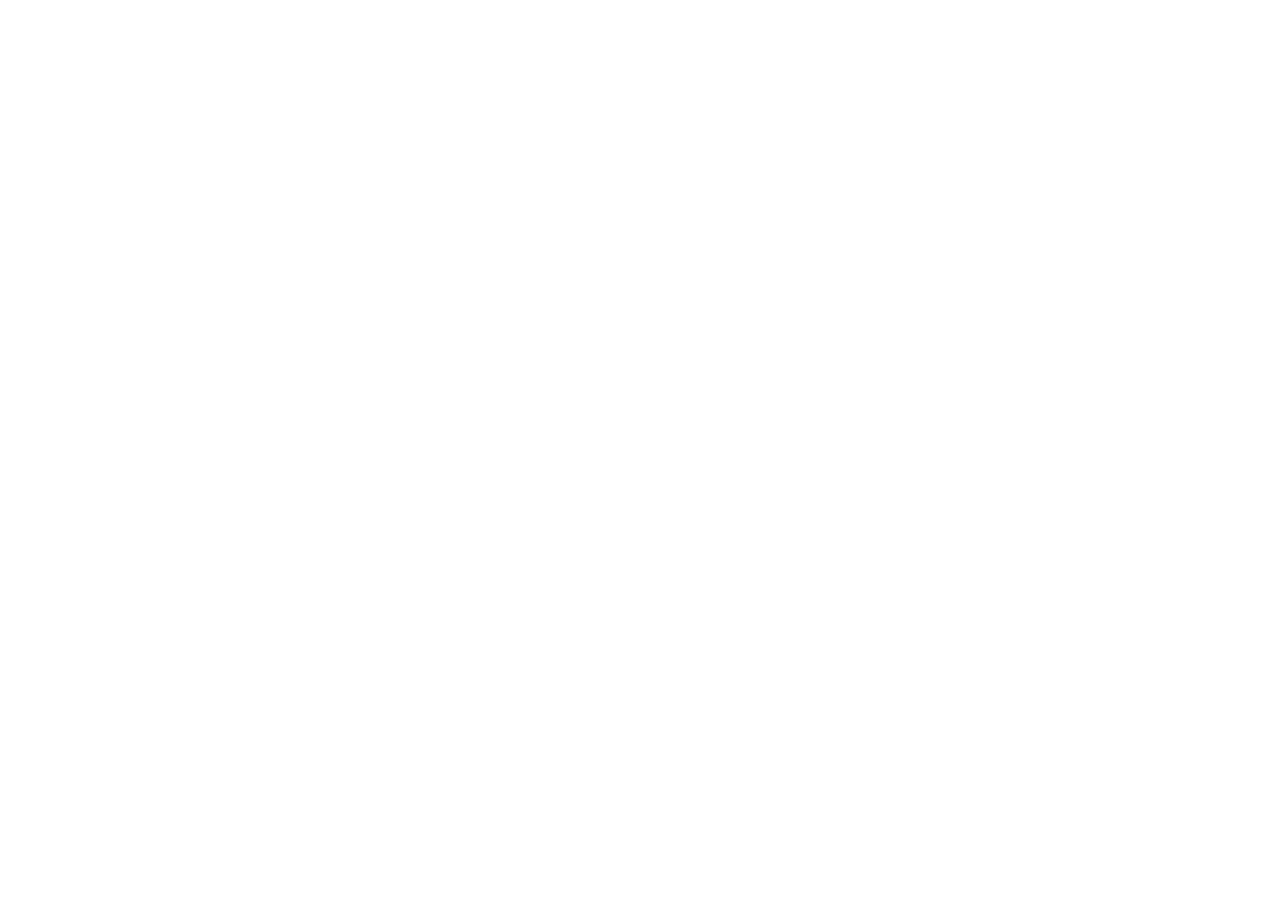
==== blog_trotteur/page.html @ 79778ff8 "ajout script page et style" ====
<!DOCTYPE html>
<html>
    <head>
        <meta charset="utf-8" />
        <link rel="stylesheet" type="text/css" href="style.css">
        <title>Blog</title>
    </head>

    <body>
    
    </body>
</html>
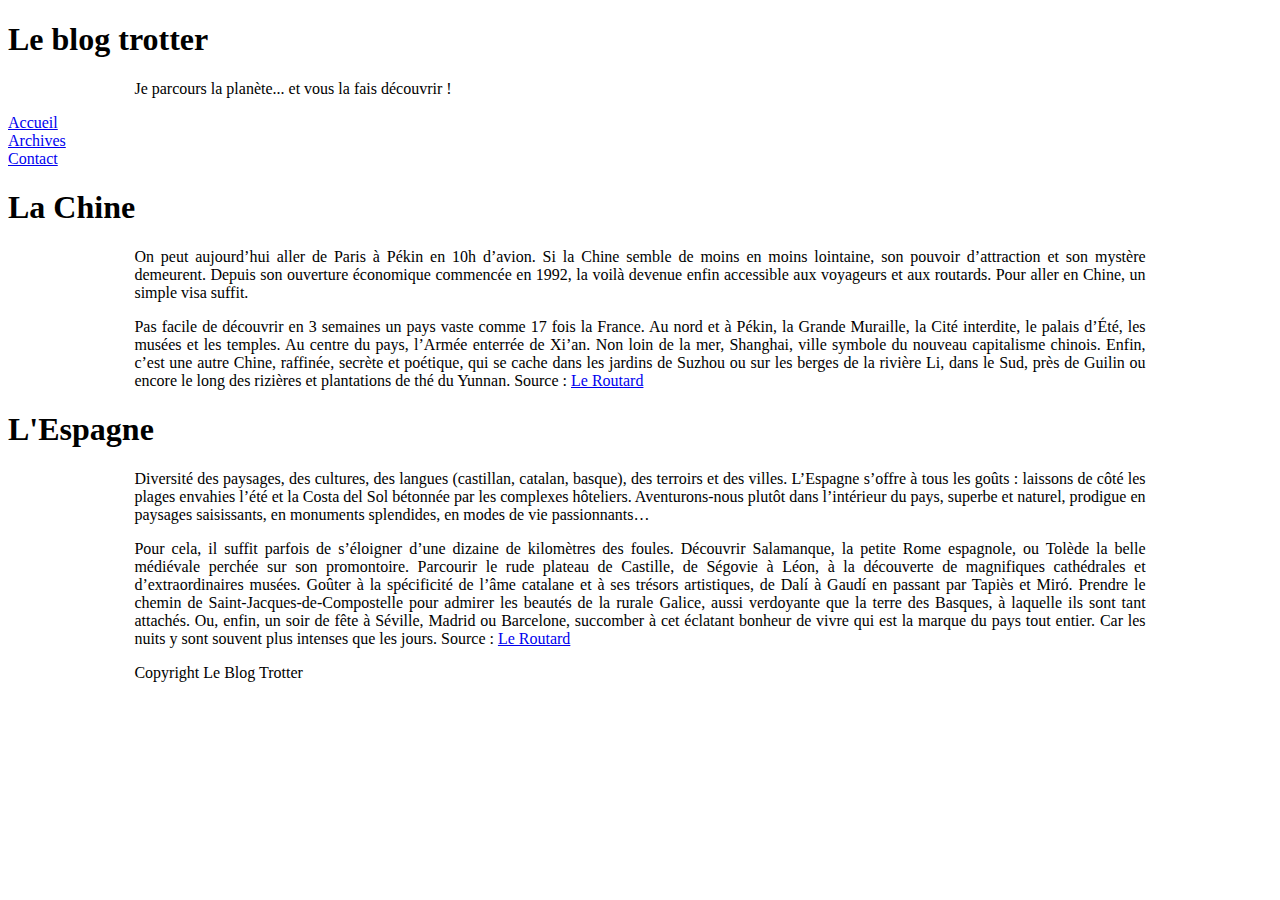
==== commit 0cd3d72b: "modif balise nav, puces et paragraphe" ====
--- a/blog_trotteur/page.html
+++ b/blog_trotteur/page.html
@@ -2,11 +2,39 @@
 <html>
     <head>
         <meta charset="utf-8" />
-        <link rel="stylesheet" type="text/css" href="style.css">
-        <title>Blog</title>
+        <link rel="stylesheet" href="style.css" />
+        <title>Le blog trotter</title>
     </head>
 
     <body>
-    
+      <div id="topsection">
+          <header>
+            <h1>Le blog trotter</h1>
+            <p>Je parcours la planète... et vous la fais découvrir !</p>
+          </header>
+        
+          <nav
+            <ul id="menu">
+              <li><a href="#">Accueil</a></li>
+              <li><a href="#">Archives</a></li>
+              <li><a href="#">Contact</a></li>
+            </ul></nav>
+          
+
+      </div>
+
+      <h1>La Chine</h1>
+      <p>On peut aujourd’hui aller de Paris à Pékin en 10h d’avion. Si la Chine semble de moins en moins lointaine, son pouvoir d’attraction et son mystère demeurent. Depuis son ouverture économique commencée en 1992, la voilà devenue enfin accessible aux voyageurs et aux routards. Pour aller en Chine, un simple visa suffit.</p>
+
+<p>Pas facile de découvrir en 3 semaines un pays vaste comme 17 fois la France. Au nord et à Pékin, la Grande Muraille, la Cité interdite, le palais d’Été, les musées et les temples. Au centre du pays, l’Armée enterrée de Xi’an. Non loin de la mer, Shanghai, ville symbole du nouveau capitalisme chinois. Enfin, c’est une autre Chine, raffinée, secrète et poétique, qui se cache dans les jardins de Suzhou ou sur les berges de la rivière Li, dans le Sud, près de Guilin ou encore le long des rizières et plantations de thé du Yunnan. Source : <a href="https://www.routard.com/guide/code_dest/chine.htm">Le Routard</a></p>
+      
+      <h1>L'Espagne</h1>
+      <p>Diversité des paysages, des cultures, des langues (castillan, catalan, basque), des terroirs et des villes. L’Espagne s’offre à tous les goûts : laissons de côté les plages envahies l’été et la Costa del Sol bétonnée par les complexes hôteliers. Aventurons-nous plutôt dans l’intérieur du pays, superbe et naturel, prodigue en paysages saisissants, en monuments splendides, en modes de vie passionnants…</p>
+      
+      <p>Pour cela, il suffit parfois de s’éloigner d’une dizaine de kilomètres des foules. Découvrir Salamanque, la petite Rome espagnole, ou Tolède la belle médiévale perchée sur son promontoire. Parcourir le rude plateau de Castille, de Ségovie à Léon, à la découverte de magnifiques cathédrales et d’extraordinaires musées. Goûter à la spécificité de l’âme catalane et à ses trésors artistiques, de Dalí à Gaudí en passant par Tapiès et Miró. Prendre le chemin de Saint-Jacques-de-Compostelle pour admirer les beautés de la rurale Galice, aussi verdoyante que la terre des Basques, à laquelle ils sont tant attachés. Ou, enfin, un soir de fête à Séville, Madrid ou Barcelone, succomber à cet éclatant bonheur de vivre qui est la marque du pays tout entier. Car les nuits y sont souvent plus intenses que les jours. Source : <a href="https://www.routard.com/guide/code_dest/espagne.htm">Le Routard</a></p>
+      <footer>
+        <p>Copyright Le Blog Trotter</p>
+      </footer>
+        
     </body>
-</html>+</html>
--- a/blog_trotteur/style.css
+++ b/blog_trotteur/style.css
@@ -0,0 +1,14 @@
+
+
+ul
+{
+    list-style-type: none;
+}
+
+p
+{
+    width: 80%;
+    text-align:justify;
+    margin-left: auto;
+    margin-right: auto;
+}